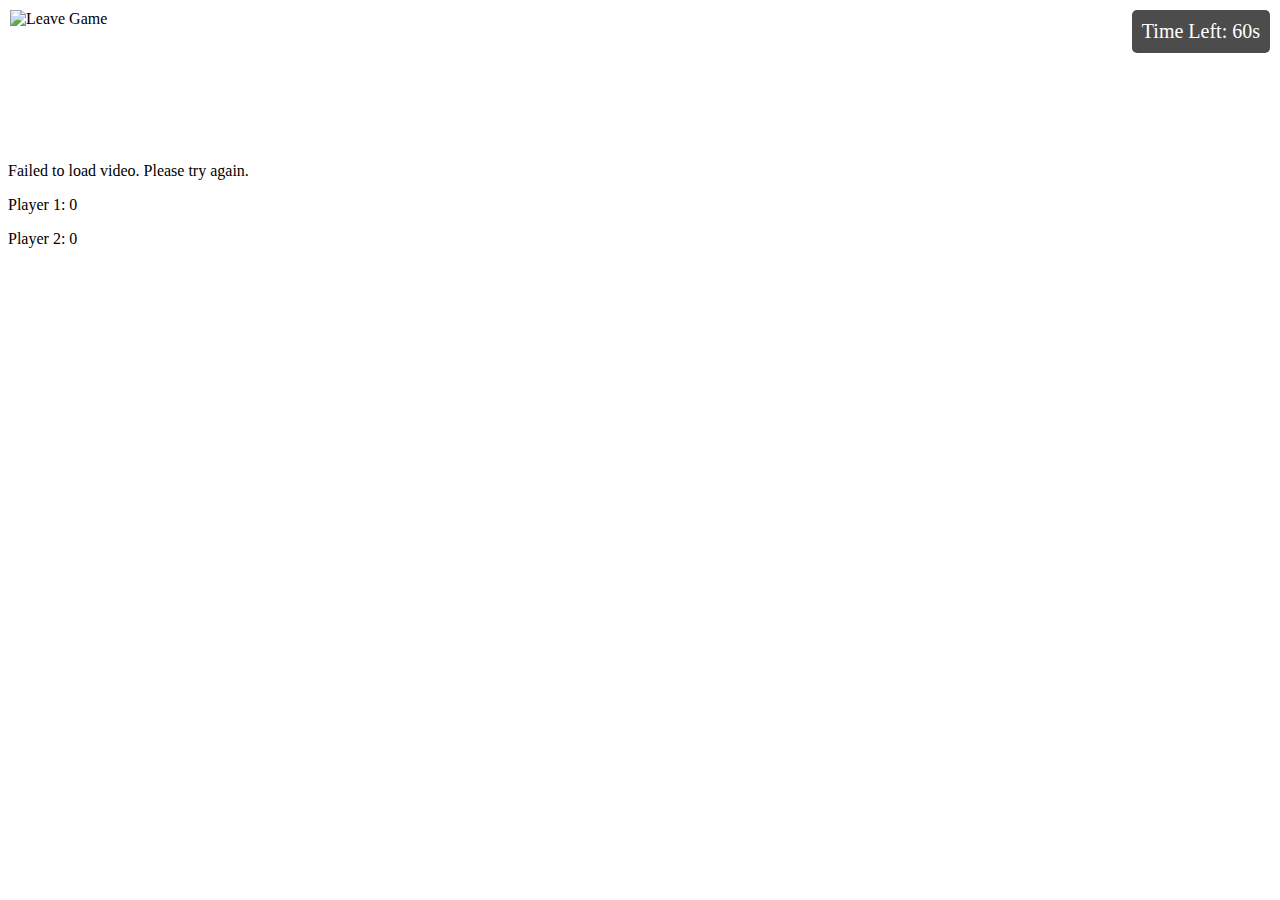
==== MAC_web/html/player.html @ 53bd3d23 "done shit" ====
<!DOCTYPE html>
<html lang="en">
<head>
    <meta charset="UTF-8">
    <meta name="viewport" content="width=device-width, initial-scale=1.0">
    <title>Player {{ player_id }}</title>
    <link rel="stylesheet" href="/static/css/player.css">
</head>
<body>
    <div id="video-container">
        <video id="video-player" autoplay muted playsinline></video>
        <div id="error-message">Failed to load video. Please try again.</div>
        <button id="skip-ad-button" style="display: none;">Skip Ad</button>
    </div>

    <div id="game-timer" style="position: absolute; top: 10px; right: 10px; color: white; font-size: 20px; background: rgba(0, 0, 0, 0.7); padding: 10px; border-radius: 5px;">
        Time Left: <span id="time-left">60</span>s
    </div>

    <!-- Winner/Loser Screen -->
    <div id="winner-loser-container" style="display: none; text-align: center;"></div>

    <!-- Ice Message -->
    <div id="ice-container" style="display: none;">
        <button id="ice-drink-button" disabled>I drank</button>
        <div id="ice-message">Nonono you saw the ice don't try to skip it, drink up buddy</div>
    </div>

    <!-- Arrow to leave the game -->
    <div id="leave-game" style="position: absolute; top: 10px; left: 10px; cursor: pointer;">
        <img src="/static/images/left-arrow.png" alt="Leave Game">
    </div>

    <div id="scoreboard">
        <p id="player1-score">Player 1: 0</p>
        <p id="player2-score">Player 2: 0</p>
        <p id="winner-message" style="display: none;"></p>
    </div>

    <!-- Include Socket.IO -->
    <script src="https://cdn.socket.io/4.5.0/socket.io.min.js"></script>

    <!-- Include the player-specific JavaScript -->
    <script src="/static/js/player.js"></script>
</body>
</html>
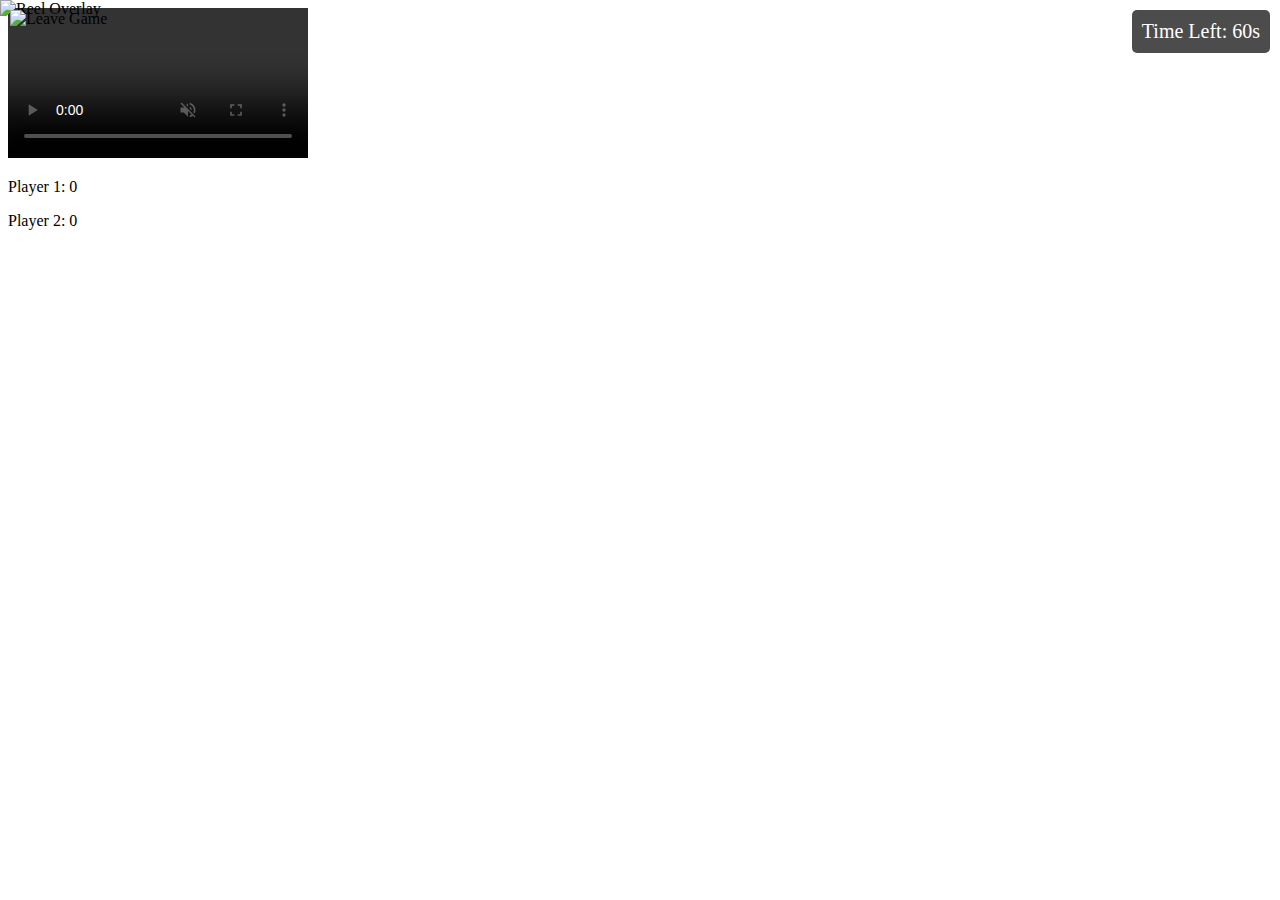
==== commit aa4babab: "ok lets go" ====
--- a/MAC_web/html/player.html
+++ b/MAC_web/html/player.html
@@ -5,12 +5,19 @@
     <meta name="viewport" content="width=device-width, initial-scale=1.0">
     <title>Player {{ player_id }}</title>
     <link rel="stylesheet" href="/static/css/player.css">
+    <script src="https://cdn.jsdelivr.net/npm/hls.js@latest"></script>
 </head>
 <body>
     <div id="video-container">
-        <video id="video-player" autoplay muted playsinline></video>
-        <div id="error-message">Failed to load video. Please try again.</div>
+        <video id="video-player" controls autoplay muted playsinline></video>
+        <img id="video-overlay" src="/static/images/overlay.png" alt="Reel Overlay" 
+             style="position: absolute; top: 0; left: 0; width: 100%; height: 100%; pointer-events: none;">
+        <div id="error-message" style="color: red; display: none;">Failed to load video. Please try again.</div>
         <button id="skip-ad-button" style="display: none;">Skip Ad</button>
+    </div>
+
+    <div id="countdown-timer" style="position: absolute; top: 50%; left: 50%; transform: translate(-50%, -50%); font-size: 50px; color: white; background: rgba(0, 0, 0, 0.7); padding: 20px; border-radius: 10px; display: none;">
+        <span id="countdown-number"></span>
     </div>
 
     <div id="game-timer" style="position: absolute; top: 10px; right: 10px; color: white; font-size: 20px; background: rgba(0, 0, 0, 0.7); padding: 10px; border-radius: 5px;">
